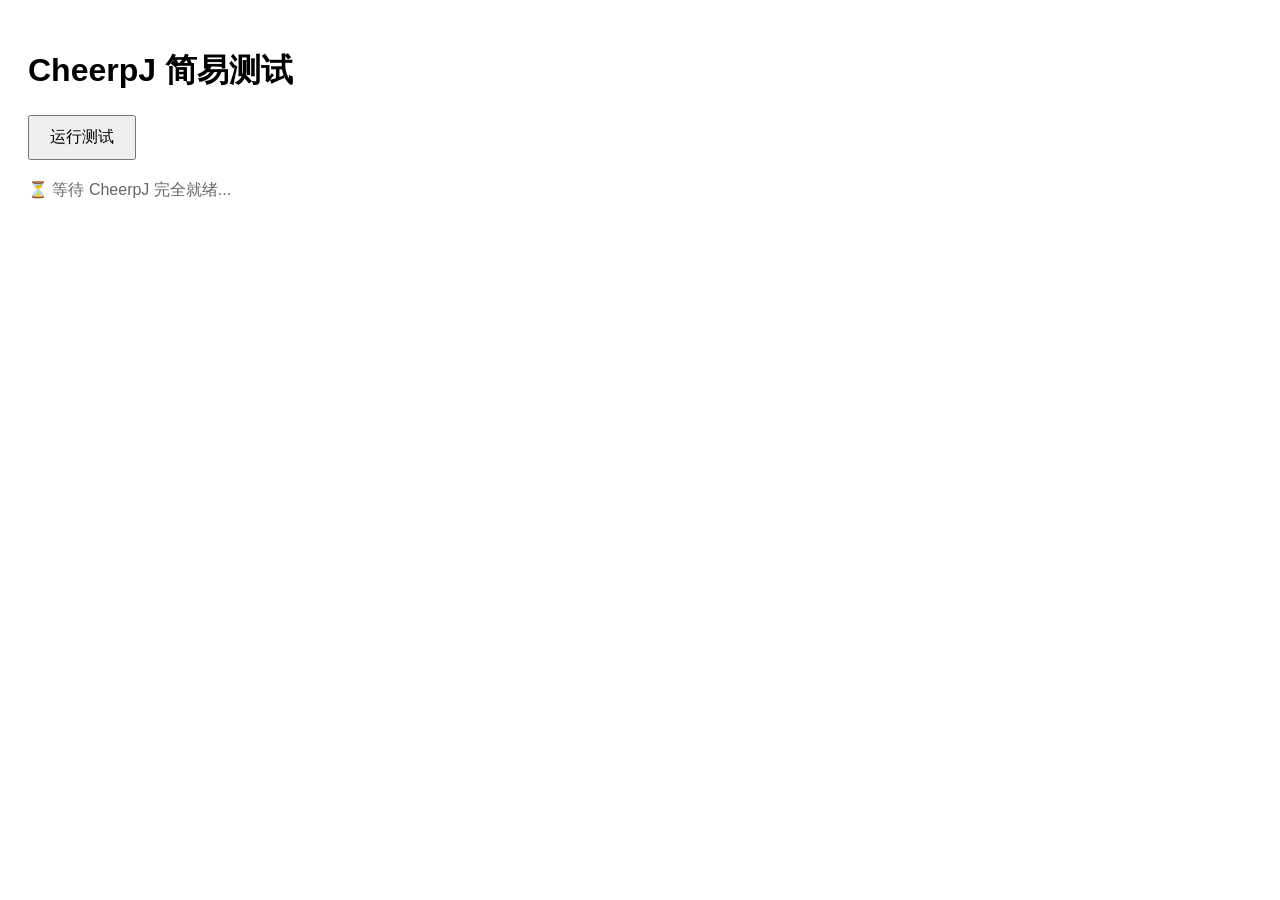
==== test-main.html @ 5accf282 "Update test-main.html" ====
<!DOCTYPE html>
<html>
<head>
    <title>CheerpJ 简易测试</title>
    <script src="https://cjrtnc.leaningtech.com/4.0/loader.js"></script>
    <style>
        body { font-family: sans-serif; padding: 20px; }
        #status { margin: 20px 0; color: #666; }
        button { padding: 10px 20px; font-size: 16px; }
    </style>
</head>
<body>
    <h1>CheerpJ 简易测试</h1>
    <button id="runTest">运行测试</button>
    <div id="status"></div>

    <script>
        async function runTest() {
            const status = document.getElementById('status');
            status.textContent = '⏳ 等待 CheerpJ 完全就绪...';
            
            // ✅ 关键修复：等待 CheerpJ 内部完全初始化
            await cheerpjInit({
                javaVersion: '8',
                awt: true
            });
            
            status.textContent = '✅ CheerpJ 就绪，等待文件加载...';
            
            // 再等一小会儿，确保网络层也准备好
            await new Promise(resolve => setTimeout(resolve, 500));
            
            status.textContent = '🚀 尝试加载 Test.jar...';
            
            try {
                const exitCode = await cheerpjRunJar('/app/mymcweb/Test.jar', []);
                status.textContent = `✅ 测试完成，退出码: ${exitCode}`;
            } catch (e) {
                status.textContent = '❌ 错误: ' + e.message;
                console.error(e);
            }
        }

        // 页面加载完自动运行测试（可选）
        window.addEventListener('load', runTest);
        
        // 也保留按钮点击
        document.getElementById('runTest').addEventListener('click', runTest);
    </script>
</body>
</html>
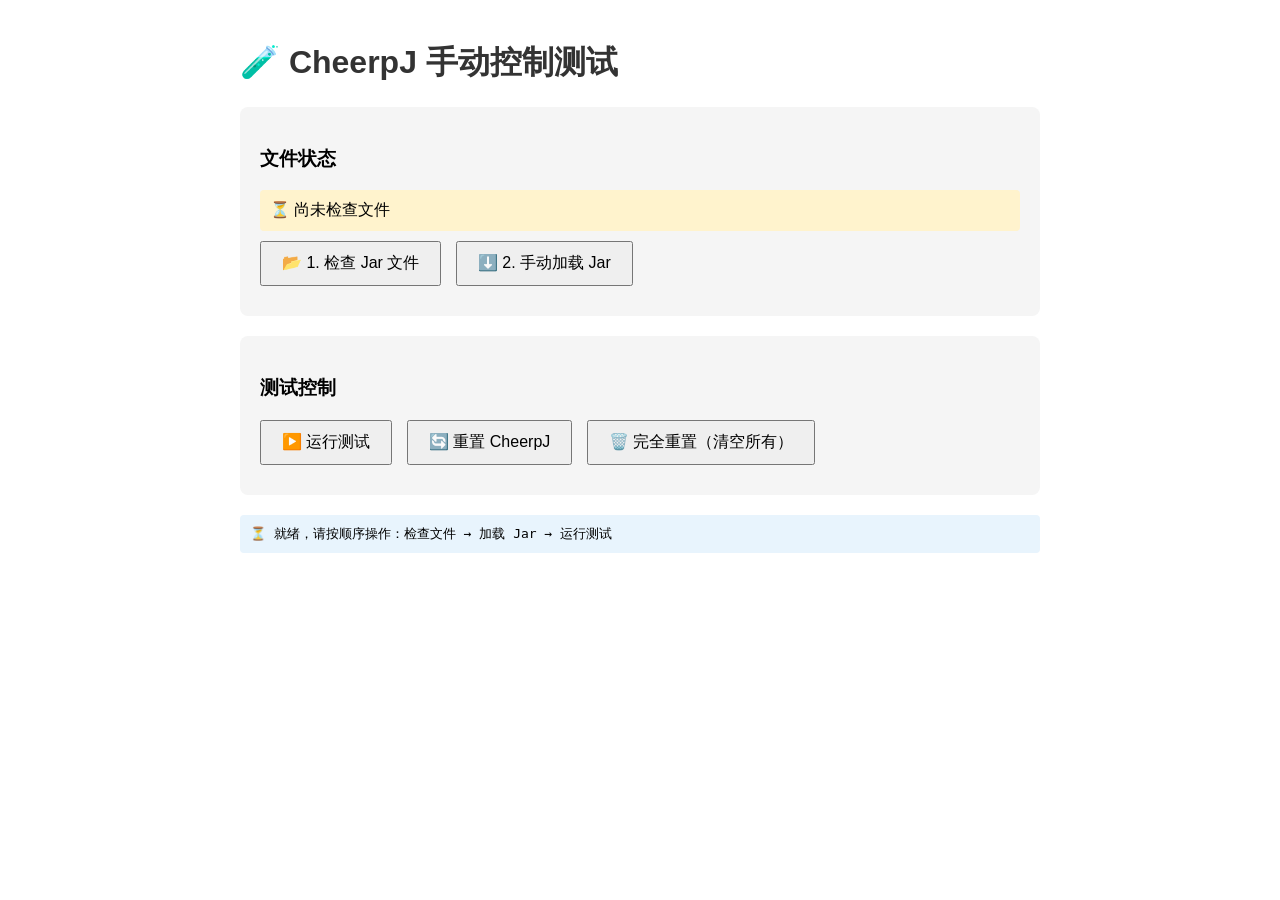
==== commit c540c9cb: "Update test-main.html" ====
--- a/test-main.html
+++ b/test-main.html
@@ -1,51 +1,261 @@
 <!DOCTYPE html>
 <html>
 <head>
-    <title>CheerpJ 简易测试</title>
+    <title>CheerpJ 手动控制测试</title>
     <script src="https://cjrtnc.leaningtech.com/4.0/loader.js"></script>
     <style>
-        body { font-family: sans-serif; padding: 20px; }
-        #status { margin: 20px 0; color: #666; }
-        button { padding: 10px 20px; font-size: 16px; }
+        body { font-family: sans-serif; padding: 20px; max-width: 800px; margin: 0 auto; }
+        h1 { color: #333; }
+        .panel { background: #f5f5f5; padding: 20px; border-radius: 8px; margin: 20px 0; }
+        button { padding: 10px 20px; font-size: 16px; margin: 0 10px 10px 0; cursor: pointer; }
+        button:disabled { opacity: 0.5; cursor: not-allowed; }
+        #status { margin: 20px 0; padding: 10px; background: #e8f4fd; border-radius: 4px; font-family: monospace; }
+        .file-status { margin: 10px 0; padding: 10px; background: #fff3cd; border-radius: 4px; }
+        .success { color: green; }
+        .error { color: red; }
     </style>
 </head>
 <body>
-    <h1>CheerpJ 简易测试</h1>
-    <button id="runTest">运行测试</button>
-    <div id="status"></div>
+    <h1>🧪 CheerpJ 手动控制测试</h1>
+    
+    <div class="panel">
+        <h3>文件状态</h3>
+        <div class="file-status" id="fileStatus">
+            ⏳ 尚未检查文件
+        </div>
+        <button id="checkFileBtn">📂 1. 检查 Jar 文件</button>
+        <button id="loadJarBtn">⬇️ 2. 手动加载 Jar</button>
+    </div>
+
+    <div class="panel">
+        <h3>测试控制</h3>
+        <button id="runTestBtn">▶️ 运行测试</button>
+        <button id="resetCheerpJBtn">🔄 重置 CheerpJ</button>
+        <button id="fullResetBtn">🗑️ 完全重置（清空所有）</button>
+    </div>
+
+    <div id="status">
+        ⏳ 等待操作...
+    </div>
+
+    <div id="game-container" style="width: 100%; height: 200px; border: 1px solid #ccc; margin-top: 20px; display: none;"></div>
 
     <script>
+        // DOM 元素
+        const statusDiv = document.getElementById('status');
+        const fileStatusDiv = document.getElementById('fileStatus');
+        const gameContainer = document.getElementById('game-container');
+        
+        // 按钮
+        const checkFileBtn = document.getElementById('checkFileBtn');
+        const loadJarBtn = document.getElementById('loadJarBtn');
+        const runTestBtn = document.getElementById('runTestBtn');
+        const resetCheerpJBtn = document.getElementById('resetCheerpJBtn');
+        const fullResetBtn = document.getElementById('fullResetBtn');
+
+        // 全局状态
+        let jarLoaded = false;
+        let cheerpjReady = false;
+        const JAR_URL = '/app/mymcweb/Test.jar';
+        const JAR_CHECK_URL = '/mymcweb/Test.jar';
+
+        // 更新状态显示
+        function updateStatus(text, isError = false) {
+            statusDiv.innerHTML = text;
+            statusDiv.className = isError ? 'error' : '';
+        }
+
+        function updateFileStatus(text, isSuccess = false) {
+            fileStatusDiv.innerHTML = text;
+            fileStatusDiv.className = 'file-status' + (isSuccess ? ' success' : '');
+        }
+
+        // 1. 检查文件是否存在
+        async function checkFile() {
+            updateStatus('🔍 检查文件是否存在...');
+            try {
+                const res = await fetch(JAR_CHECK_URL, { method: 'HEAD' });
+                if (res.ok) {
+                    updateFileStatus(`✅ 文件存在 (状态码: ${res.status})`, true);
+                    return true;
+                } else {
+                    updateFileStatus(`❌ 文件不存在 (状态码: ${res.status})`);
+                    return false;
+                }
+            } catch (err) {
+                updateFileStatus(`❌ 检查失败: ${err.message}`);
+                return false;
+            }
+        }
+
+        // 2. 手动加载 Jar（其实就是确认文件 + 预热）
+        async function loadJar() {
+            updateStatus('📦 准备加载 Jar 文件...');
+            
+            // 先检查文件
+            const exists = await checkFile();
+            if (!exists) {
+                updateStatus('❌ 文件不存在，无法加载', true);
+                return false;
+            }
+
+            // 如果 CheerpJ 没初始化，先初始化一个最小环境
+            if (!window.cheerpjInit) {
+                updateStatus('⚠️ CheerpJ 未初始化，正在初始化...');
+                try {
+                    await cheerpjInit({
+                        javaVersion: '8',
+                        awt: true
+                    });
+                    cheerpjReady = true;
+                    updateStatus('✅ CheerpJ 初始化完成');
+                } catch (err) {
+                    updateStatus(`❌ CheerpJ 初始化失败: ${err.message}`, true);
+                    return false;
+                }
+            }
+
+            // 尝试预加载 Jar（不运行）
+            try {
+                updateStatus('⏳ 预加载 Jar 文件中...');
+                // 用一个简单的 HEAD 请求触发浏览器缓存
+                await fetch(JAR_CHECK_URL);
+                
+                // 让 CheerpJ 内部也感知到文件
+                const testPromise = cheerpjRunJar(JAR_URL, []);
+                // 不等待完成，只是触发加载
+                
+                jarLoaded = true;
+                updateStatus('✅ Jar 文件已加载到缓存');
+                return true;
+            } catch (err) {
+                updateStatus(`❌ 预加载失败: ${err.message}`, true);
+                return false;
+            }
+        }
+
+        // 3. 运行测试
         async function runTest() {
-            const status = document.getElementById('status');
-            status.textContent = '⏳ 等待 CheerpJ 完全就绪...';
-            
-            // ✅ 关键修复：等待 CheerpJ 内部完全初始化
-            await cheerpjInit({
-                javaVersion: '8',
-                awt: true
-            });
-            
-            status.textContent = '✅ CheerpJ 就绪，等待文件加载...';
-            
-            // 再等一小会儿，确保网络层也准备好
-            await new Promise(resolve => setTimeout(resolve, 500));
-            
-            status.textContent = '🚀 尝试加载 Test.jar...';
-            
-            try {
-                const exitCode = await cheerpjRunJar('/app/mymcweb/Test.jar', []);
-                status.textContent = `✅ 测试完成，退出码: ${exitCode}`;
+            updateStatus('🚀 准备运行测试...');
+            
+            // 确保 CheerpJ 已初始化
+            if (!window.cheerpjInit) {
+                updateStatus('⚠️ CheerpJ 未初始化，正在初始化...');
+                try {
+                    await cheerpjInit({
+                        javaVersion: '8',
+                        awt: true
+                    });
+                    cheerpjReady = true;
+                } catch (err) {
+                    updateStatus(`❌ CheerpJ 初始化失败: ${err.message}`, true);
+                    return;
+                }
+            }
+
+            // 再次确认文件
+            const exists = await checkFile();
+            if (!exists) {
+                updateStatus('❌ 文件不存在，无法运行测试', true);
+                return;
+            }
+
+            // 显示容器
+            gameContainer.style.display = 'block';
+            
+            updateStatus('🎮 正在运行测试程序...');
+            
+            try {
+                const exitCode = await cheerpjRunJar(JAR_URL, []);
+                updateStatus(`✅ 测试完成，退出码: ${exitCode}`);
+            } catch (err) {
+                updateStatus(`❌ 运行失败: ${err.message}`, true);
+                console.error(err);
+            }
+        }
+
+        // 4. 重置 CheerpJ（不清除文件缓存）
+        async function resetCheerpJ() {
+            updateStatus('🔄 正在重置 CheerpJ 状态...');
+            
+            // 清理 Canvas
+            document.querySelectorAll('canvas').forEach(c => c.remove());
+            gameContainer.innerHTML = '';
+            gameContainer.style.display = 'none';
+            
+            // 重置全局状态（但保留 jarLoaded 为 true，因为文件还在）
+            cheerpjReady = false;
+            
+            // 尝试卸载 CheerpJ（不删除脚本，只是重置内部状态）
+            try {
+                if (window.cheerpj) {
+                    await cheerpjRunMain('java.lang.System', ['gc']);
+                }
             } catch (e) {
-                status.textContent = '❌ 错误: ' + e.message;
-                console.error(e);
-            }
-        }
-
-        // 页面加载完自动运行测试（可选）
-        window.addEventListener('load', runTest);
-        
-        // 也保留按钮点击
-        document.getElementById('runTest').addEventListener('click', runTest);
+                // 忽略
+            }
+            
+            // 重新初始化
+            try {
+                await cheerpjInit({
+                    javaVersion: '8',
+                    awt: true
+                });
+                cheerpjReady = true;
+                updateStatus('✅ CheerpJ 重置并重新初始化成功');
+            } catch (err) {
+                updateStatus(`❌ 重置失败: ${err.message}`, true);
+            }
+        }
+
+        // 5. 完全重置（删除脚本、清空一切）
+        async function fullReset() {
+            updateStatus('🗑️ 完全重置中...');
+            
+            // 清理所有 CheerpJ 相关元素
+            document.querySelectorAll('canvas').forEach(c => c.remove());
+            document.querySelectorAll('script[src*="cheerpj"]').forEach(s => s.remove());
+            gameContainer.innerHTML = '';
+            gameContainer.style.display = 'none';
+            
+            // 重置全局状态
+            jarLoaded = false;
+            cheerpjReady = false;
+            
+            // 重新加载 CheerpJ 脚本
+            const script = document.createElement('script');
+            script.src = 'https://cjrtnc.leaningtech.com/4.0/loader.js';
+            document.head.appendChild(script);
+            
+            // 等待加载
+            await new Promise(r => setTimeout(r, 1000));
+            
+            updateStatus('✅ 完全重置完成，可以重新开始');
+        }
+
+        // 绑定按钮
+        checkFileBtn.addEventListener('click', async () => {
+            await checkFile();
+        });
+
+        loadJarBtn.addEventListener('click', async () => {
+            await loadJar();
+        });
+
+        runTestBtn.addEventListener('click', async () => {
+            await runTest();
+        });
+
+        resetCheerpJBtn.addEventListener('click', async () => {
+            await resetCheerpJ();
+        });
+
+        fullResetBtn.addEventListener('click', async () => {
+            await fullReset();
+        });
+
+        // 初始化状态
+        updateStatus('⏳ 就绪，请按顺序操作：检查文件 → 加载 Jar → 运行测试');
     </script>
 </body>
 </html>
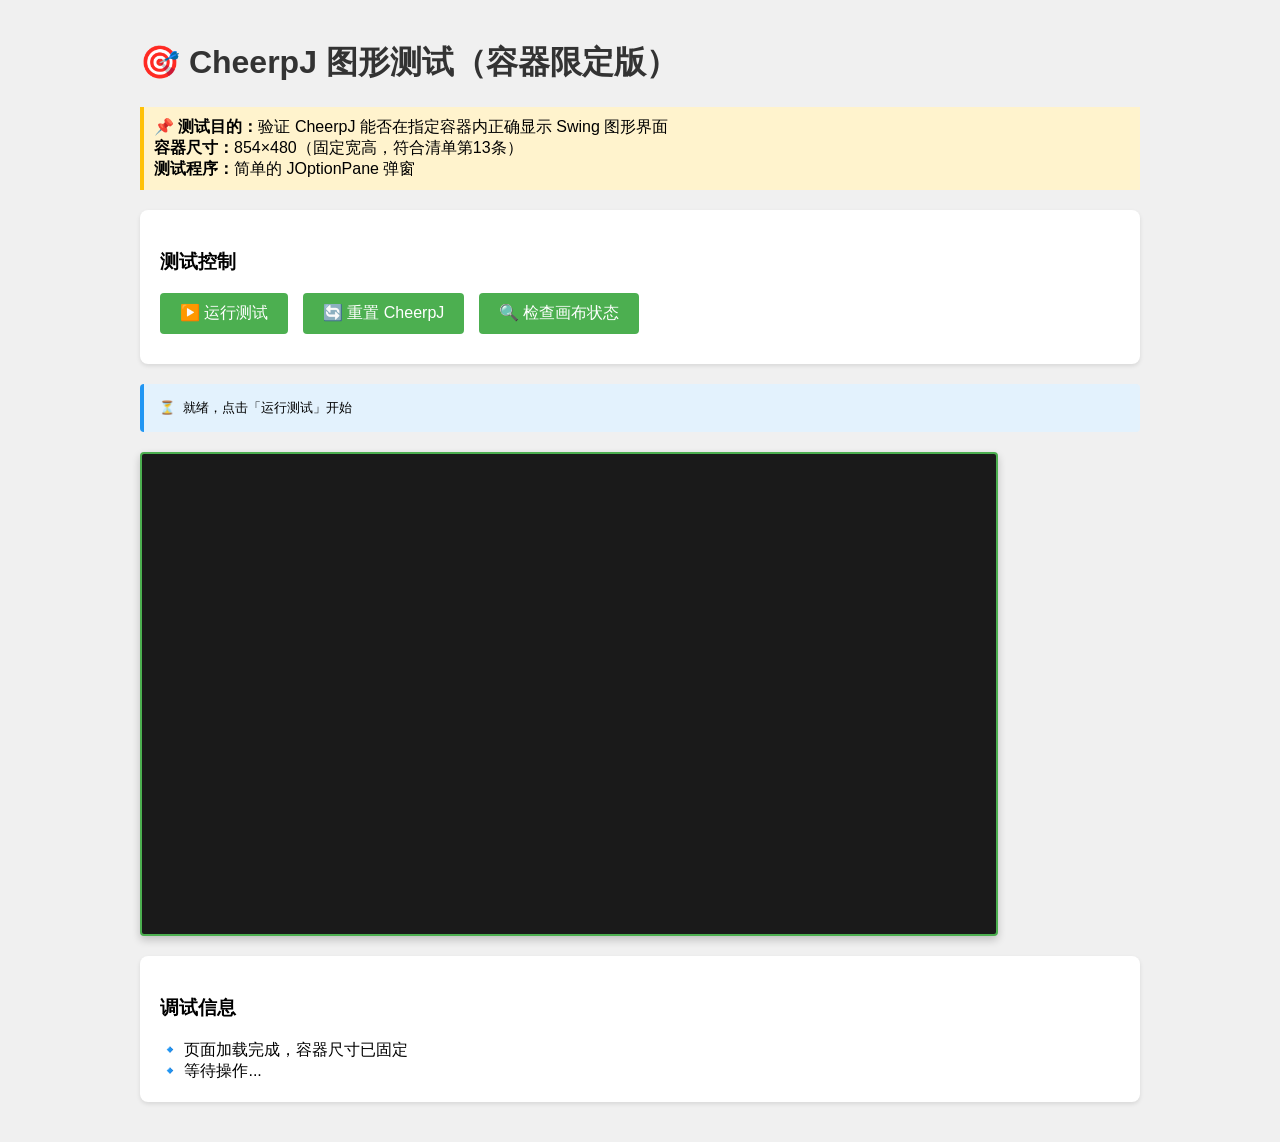
==== commit 4458902d: "Update test-main.html" ====
--- a/test-main.html
+++ b/test-main.html
@@ -1,261 +1,250 @@
 <!DOCTYPE html>
 <html>
 <head>
-    <title>CheerpJ 手动控制测试</title>
+    <title>CheerpJ 图形测试（容器限定版）</title>
     <script src="https://cjrtnc.leaningtech.com/4.0/loader.js"></script>
     <style>
-        body { font-family: sans-serif; padding: 20px; max-width: 800px; margin: 0 auto; }
+        body {
+            font-family: sans-serif;
+            padding: 20px;
+            max-width: 1000px;
+            margin: 0 auto;
+            background: #f0f0f0;
+        }
         h1 { color: #333; }
-        .panel { background: #f5f5f5; padding: 20px; border-radius: 8px; margin: 20px 0; }
-        button { padding: 10px 20px; font-size: 16px; margin: 0 10px 10px 0; cursor: pointer; }
-        button:disabled { opacity: 0.5; cursor: not-allowed; }
-        #status { margin: 20px 0; padding: 10px; background: #e8f4fd; border-radius: 4px; font-family: monospace; }
-        .file-status { margin: 10px 0; padding: 10px; background: #fff3cd; border-radius: 4px; }
-        .success { color: green; }
-        .error { color: red; }
+        .panel {
+            background: white;
+            padding: 20px;
+            border-radius: 8px;
+            margin: 20px 0;
+            box-shadow: 0 2px 4px rgba(0,0,0,0.1);
+        }
+        button {
+            padding: 10px 20px;
+            font-size: 16px;
+            margin: 0 10px 10px 0;
+            cursor: pointer;
+            background: #4CAF50;
+            color: white;
+            border: none;
+            border-radius: 4px;
+        }
+        button:hover { background: #45a049; }
+        button:disabled {
+            opacity: 0.5;
+            cursor: not-allowed;
+        }
+        #status {
+            margin: 20px 0;
+            padding: 15px;
+            background: #e3f2fd;
+            border-radius: 4px;
+            font-family: monospace;
+            border-left: 4px solid #2196F3;
+        }
+        #game-container {
+            width: 854px;
+            height: 480px;
+            border: 2px solid #4CAF50;
+            border-radius: 4px;
+            background: #1a1a1a;
+            margin: 20px 0;
+            position: relative;
+            overflow: hidden;
+            box-shadow: 0 4px 8px rgba(0,0,0,0.2);
+        }
+        .note {
+            background: #fff3cd;
+            border-left: 4px solid #ffc107;
+            padding: 10px;
+            margin: 10px 0;
+        }
     </style>
 </head>
 <body>
-    <h1>🧪 CheerpJ 手动控制测试</h1>
+    <h1>🎯 CheerpJ 图形测试（容器限定版）</h1>
     
-    <div class="panel">
-        <h3>文件状态</h3>
-        <div class="file-status" id="fileStatus">
-            ⏳ 尚未检查文件
-        </div>
-        <button id="checkFileBtn">📂 1. 检查 Jar 文件</button>
-        <button id="loadJarBtn">⬇️ 2. 手动加载 Jar</button>
+    <div class="note">
+        <strong>📌 测试目的：</strong>验证 CheerpJ 能否在指定容器内正确显示 Swing 图形界面<br>
+        <strong>容器尺寸：</strong>854×480（固定宽高，符合清单第13条）<br>
+        <strong>测试程序：</strong>简单的 JOptionPane 弹窗
     </div>
 
     <div class="panel">
         <h3>测试控制</h3>
-        <button id="runTestBtn">▶️ 运行测试</button>
-        <button id="resetCheerpJBtn">🔄 重置 CheerpJ</button>
-        <button id="fullResetBtn">🗑️ 完全重置（清空所有）</button>
+        <button id="runTestBtn" class="primary">▶️ 运行测试</button>
+        <button id="resetBtn">🔄 重置 CheerpJ</button>
+        <button id="checkCanvasBtn">🔍 检查画布状态</button>
     </div>
 
     <div id="status">
-        ⏳ 等待操作...
-    </div>
-
-    <div id="game-container" style="width: 100%; height: 200px; border: 1px solid #ccc; margin-top: 20px; display: none;"></div>
+        ⏳ 就绪，点击「运行测试」开始
+    </div>
+
+    <!-- ⭐ 明确尺寸的容器（符合清单第1、13条） -->
+    <div id="game-container"></div>
+
+    <div class="panel">
+        <h3>调试信息</h3>
+        <div id="debugInfo"></div>
+    </div>
 
     <script>
         // DOM 元素
         const statusDiv = document.getElementById('status');
-        const fileStatusDiv = document.getElementById('fileStatus');
         const gameContainer = document.getElementById('game-container');
+        const debugInfo = document.getElementById('debugInfo');
         
         // 按钮
-        const checkFileBtn = document.getElementById('checkFileBtn');
-        const loadJarBtn = document.getElementById('loadJarBtn');
         const runTestBtn = document.getElementById('runTestBtn');
-        const resetCheerpJBtn = document.getElementById('resetCheerpJBtn');
-        const fullResetBtn = document.getElementById('fullResetBtn');
-
-        // 全局状态
-        let jarLoaded = false;
-        let cheerpjReady = false;
+        const resetBtn = document.getElementById('resetBtn');
+        const checkCanvasBtn = document.getElementById('checkCanvasBtn');
+
+        // 常量
         const JAR_URL = '/app/mymcweb/Test.jar';
         const JAR_CHECK_URL = '/mymcweb/Test.jar';
 
-        // 更新状态显示
+        // 更新状态
         function updateStatus(text, isError = false) {
             statusDiv.innerHTML = text;
-            statusDiv.className = isError ? 'error' : '';
-        }
-
-        function updateFileStatus(text, isSuccess = false) {
-            fileStatusDiv.innerHTML = text;
-            fileStatusDiv.className = 'file-status' + (isSuccess ? ' success' : '');
-        }
-
-        // 1. 检查文件是否存在
-        async function checkFile() {
-            updateStatus('🔍 检查文件是否存在...');
+            statusDiv.style.borderLeftColor = isError ? '#f44336' : '#2196F3';
+        }
+
+        function addDebug(message) {
+            debugInfo.innerHTML += `<div>🔹 ${message}</div>`;
+        }
+
+        // 检查画布状态（符合清单第7条）
+        function checkCanvas() {
+            addDebug('=== 画布状态检查 ===');
+            
+            // 检查容器内是否有 canvas
+            const canvases = gameContainer.querySelectorAll('canvas');
+            addDebug(`容器内 canvas 数量: ${canvases.length}`);
+            
+            if (canvases.length > 0) {
+                const canvas = canvases[0];
+                addDebug(`画布尺寸: ${canvas.width}×${canvas.height}`);
+                addDebug(`画布样式: ${canvas.style.cssText || '无'}`);
+                addDebug(`画布可见性: ${canvas.style.display || '默认'}`);
+                
+                // 检查画布是否真的在容器内
+                const rect = canvas.getBoundingClientRect();
+                addDebug(`实际渲染位置: (${rect.left}, ${rect.top}) 尺寸 ${rect.width}×${rect.height}`);
+            } else {
+                addDebug('❌ 容器内没有 canvas 元素');
+            }
+            
+            // 检查容器样式
+            const style = window.getComputedStyle(gameContainer);
+            addDebug(`容器尺寸: ${style.width} × ${style.height}`);
+            addDebug(`容器定位: ${style.position}`);
+        }
+
+        // 重置 CheerpJ（符合清单第4条）
+        async function resetCheerpJ() {
+            updateStatus('🔄 重置 CheerpJ 环境...');
+            
+            // 清理所有画布
+            gameContainer.innerHTML = '';
+            
+            // 清理 CheerpJ 相关脚本（但不完全移除）
+            if (window.cheerpj) {
+                try {
+                    // 尝试让 CheerpJ 自己清理
+                    await cheerpjRunMain('java.lang.System', ['gc']);
+                } catch (e) {
+                    // 忽略错误
+                }
+            }
+            
+            // 重新绑定容器（符合清单第4条）
+            if (window.cheerpjSetCanvas) {
+                cheerpjSetCanvas('#game-container');
+            }
+            
+            updateStatus('✅ 重置完成');
+        }
+
+        // 运行测试（完全符合你的清单）
+        async function runTest() {
+            updateStatus('🚀 开始测试流程...');
+            addDebug('=== 测试开始 ===');
+            
             try {
-                const res = await fetch(JAR_CHECK_URL, { method: 'HEAD' });
-                if (res.ok) {
-                    updateFileStatus(`✅ 文件存在 (状态码: ${res.status})`, true);
-                    return true;
-                } else {
-                    updateFileStatus(`❌ 文件不存在 (状态码: ${res.status})`);
-                    return false;
+                // 1. 强制下载 Jar 文件（符合清单第5条：手动注入）
+                updateStatus('⏳ 下载 Jar 文件中...');
+                addDebug('开始下载 Test.jar');
+                
+                const response = await fetch(JAR_CHECK_URL);
+                if (!response.ok) {
+                    throw new Error(`HTTP ${response.status} - 文件不存在或无法访问（符合清单第10条）`);
                 }
-            } catch (err) {
-                updateFileStatus(`❌ 检查失败: ${err.message}`);
-                return false;
-            }
-        }
-
-        // 2. 手动加载 Jar（其实就是确认文件 + 预热）
-        async function loadJar() {
-            updateStatus('📦 准备加载 Jar 文件...');
-            
-            // 先检查文件
-            const exists = await checkFile();
-            if (!exists) {
-                updateStatus('❌ 文件不存在，无法加载', true);
-                return false;
-            }
-
-            // 如果 CheerpJ 没初始化，先初始化一个最小环境
-            if (!window.cheerpjInit) {
-                updateStatus('⚠️ CheerpJ 未初始化，正在初始化...');
-                try {
-                    await cheerpjInit({
-                        javaVersion: '8',
-                        awt: true
-                    });
-                    cheerpjReady = true;
-                    updateStatus('✅ CheerpJ 初始化完成');
-                } catch (err) {
-                    updateStatus(`❌ CheerpJ 初始化失败: ${err.message}`, true);
-                    return false;
-                }
-            }
-
-            // 尝试预加载 Jar（不运行）
-            try {
-                updateStatus('⏳ 预加载 Jar 文件中...');
-                // 用一个简单的 HEAD 请求触发浏览器缓存
-                await fetch(JAR_CHECK_URL);
-                
-                // 让 CheerpJ 内部也感知到文件
-                const testPromise = cheerpjRunJar(JAR_URL, []);
-                // 不等待完成，只是触发加载
-                
-                jarLoaded = true;
-                updateStatus('✅ Jar 文件已加载到缓存');
-                return true;
-            } catch (err) {
-                updateStatus(`❌ 预加载失败: ${err.message}`, true);
-                return false;
-            }
-        }
-
-        // 3. 运行测试
-        async function runTest() {
-            updateStatus('🚀 准备运行测试...');
-            
-            // 确保 CheerpJ 已初始化
-            if (!window.cheerpjInit) {
-                updateStatus('⚠️ CheerpJ 未初始化，正在初始化...');
-                try {
-                    await cheerpjInit({
-                        javaVersion: '8',
-                        awt: true
-                    });
-                    cheerpjReady = true;
-                } catch (err) {
-                    updateStatus(`❌ CheerpJ 初始化失败: ${err.message}`, true);
-                    return;
-                }
-            }
-
-            // 再次确认文件
-            const exists = await checkFile();
-            if (!exists) {
-                updateStatus('❌ 文件不存在，无法运行测试', true);
-                return;
-            }
-
-            // 显示容器
-            gameContainer.style.display = 'block';
-            
-            updateStatus('🎮 正在运行测试程序...');
-            
-            try {
-                const exitCode = await cheerpjRunJar(JAR_URL, []);
-                updateStatus(`✅ 测试完成，退出码: ${exitCode}`);
-            } catch (err) {
-                updateStatus(`❌ 运行失败: ${err.message}`, true);
-                console.error(err);
-            }
-        }
-
-        // 4. 重置 CheerpJ（不清除文件缓存）
-        async function resetCheerpJ() {
-            updateStatus('🔄 正在重置 CheerpJ 状态...');
-            
-            // 清理 Canvas
-            document.querySelectorAll('canvas').forEach(c => c.remove());
-            gameContainer.innerHTML = '';
-            gameContainer.style.display = 'none';
-            
-            // 重置全局状态（但保留 jarLoaded 为 true，因为文件还在）
-            cheerpjReady = false;
-            
-            // 尝试卸载 CheerpJ（不删除脚本，只是重置内部状态）
-            try {
-                if (window.cheerpj) {
-                    await cheerpjRunMain('java.lang.System', ['gc']);
-                }
-            } catch (e) {
-                // 忽略
-            }
-            
-            // 重新初始化
-            try {
+                
+                const buffer = await response.arrayBuffer();
+                addDebug(`✅ 下载成功: ${buffer.byteLength} 字节`);
+                
+                // 2. 初始化 CheerpJ（符合清单第8、11条）
+                updateStatus('⏳ 初始化 CheerpJ...');
+                addDebug('调用 cheerpjInit');
+                
+                // ⭐ 关键：使用 canvas 指定容器，启用 awt（符合清单第1、8条）
                 await cheerpjInit({
                     javaVersion: '8',
-                    awt: true
+                    awt: true,
+                    canvas: '#game-container'  // 明确指定渲染容器
                 });
-                cheerpjReady = true;
-                updateStatus('✅ CheerpJ 重置并重新初始化成功');
+                
+                addDebug('✅ CheerpJ 初始化成功');
+                
+                // 3. 检查画布是否生成（符合清单第7条）
+                setTimeout(checkCanvas, 1000);
+                
+                // 4. 将 jar 数据写入虚拟文件系统（符合清单第5条：真正离线运行）
+                updateStatus('⏳ 写入虚拟文件系统...');
+                addDebug('创建虚拟目录 /app/mymcweb');
+                
+                // 创建目录
+                if (window.cheerpjCreateDirectory) {
+                    await cheerpjCreateDirectory('/app/mymcweb');
+                }
+                
+                // 写入文件（使用 cheerpjAddStringFile 处理二进制）
+                addDebug('写入 Test.jar 到虚拟文件系统');
+                await cheerpjAddStringFile('/app/mymcweb/Test.jar', new Uint8Array(buffer));
+                
+                // 5. 验证文件是否写入成功
+                addDebug('验证文件写入');
+                const testFile = await fetch('/app/mymcweb/Test.jar').catch(() => null);
+                addDebug(testFile ? '✅ 文件验证成功' : '⚠️ 文件验证失败');
+                
+                // 6. 运行 Jar（符合清单第9条：测试 Swing 组件）
+                updateStatus('🎮 运行测试程序...');
+                addDebug('调用 cheerpjRunJar');
+                
+                const exitCode = await cheerpjRunJar('/app/mymcweb/Test.jar', []);
+                
+                updateStatus(`✅ 测试完成，退出码: ${exitCode}`);
+                addDebug(`测试程序退出，代码: ${exitCode}`);
+                
+                // 7. 再次检查画布状态
+                setTimeout(checkCanvas, 2000);
+                
             } catch (err) {
-                updateStatus(`❌ 重置失败: ${err.message}`, true);
-            }
-        }
-
-        // 5. 完全重置（删除脚本、清空一切）
-        async function fullReset() {
-            updateStatus('🗑️ 完全重置中...');
-            
-            // 清理所有 CheerpJ 相关元素
-            document.querySelectorAll('canvas').forEach(c => c.remove());
-            document.querySelectorAll('script[src*="cheerpj"]').forEach(s => s.remove());
-            gameContainer.innerHTML = '';
-            gameContainer.style.display = 'none';
-            
-            // 重置全局状态
-            jarLoaded = false;
-            cheerpjReady = false;
-            
-            // 重新加载 CheerpJ 脚本
-            const script = document.createElement('script');
-            script.src = 'https://cjrtnc.leaningtech.com/4.0/loader.js';
-            document.head.appendChild(script);
-            
-            // 等待加载
-            await new Promise(r => setTimeout(r, 1000));
-            
-            updateStatus('✅ 完全重置完成，可以重新开始');
+                updateStatus(`❌ 错误: ${err.message}`, true);
+                addDebug(`❌ 错误: ${err.message}`);
+                console.error(err);
+            }
         }
 
         // 绑定按钮
-        checkFileBtn.addEventListener('click', async () => {
-            await checkFile();
-        });
-
-        loadJarBtn.addEventListener('click', async () => {
-            await loadJar();
-        });
-
-        runTestBtn.addEventListener('click', async () => {
-            await runTest();
-        });
-
-        resetCheerpJBtn.addEventListener('click', async () => {
-            await resetCheerpJ();
-        });
-
-        fullResetBtn.addEventListener('click', async () => {
-            await fullReset();
-        });
-
-        // 初始化状态
-        updateStatus('⏳ 就绪，请按顺序操作：检查文件 → 加载 Jar → 运行测试');
+        runTestBtn.addEventListener('click', runTest);
+        resetBtn.addEventListener('click', resetCheerpJ);
+        checkCanvasBtn.addEventListener('click', checkCanvas);
+
+        // 初始化提示
+        addDebug('页面加载完成，容器尺寸已固定');
+        addDebug('等待操作...');
     </script>
 </body>
 </html>
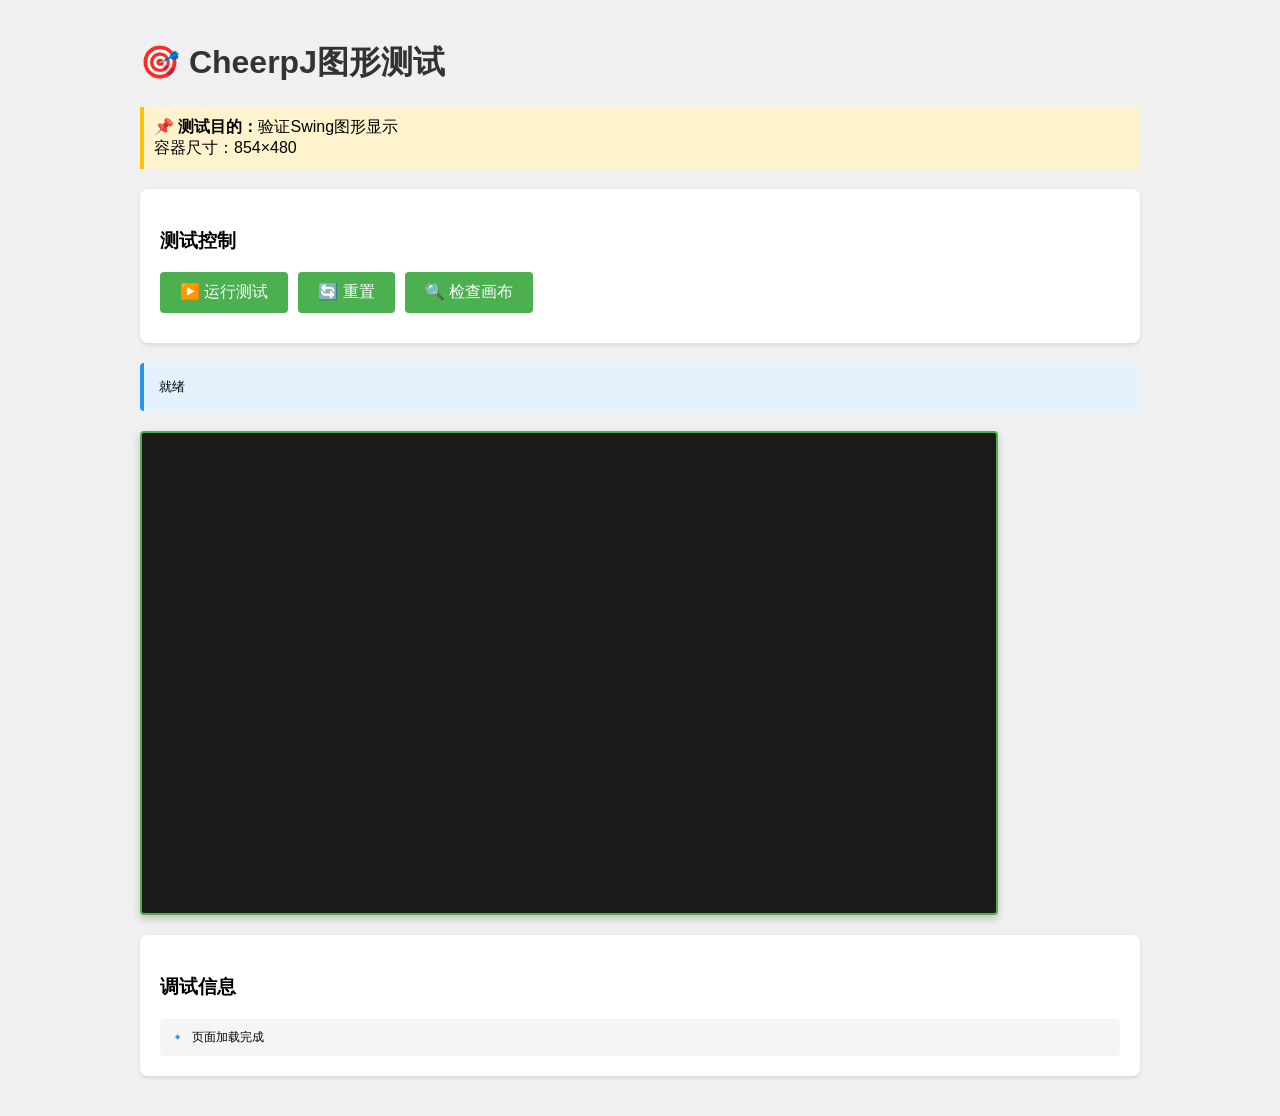
==== commit f9cbda76: "Update test-main.html" ====
--- a/test-main.html
+++ b/test-main.html
@@ -1,250 +1,9 @@
-<!DOCTYPE html>
-<html>
-<head>
-    <title>CheerpJ 图形测试（容器限定版）</title>
-    <script src="https://cjrtnc.leaningtech.com/4.0/loader.js"></script>
-    <style>
-        body {
-            font-family: sans-serif;
-            padding: 20px;
-            max-width: 1000px;
-            margin: 0 auto;
-            background: #f0f0f0;
-        }
-        h1 { color: #333; }
-        .panel {
-            background: white;
-            padding: 20px;
-            border-radius: 8px;
-            margin: 20px 0;
-            box-shadow: 0 2px 4px rgba(0,0,0,0.1);
-        }
-        button {
-            padding: 10px 20px;
-            font-size: 16px;
-            margin: 0 10px 10px 0;
-            cursor: pointer;
-            background: #4CAF50;
-            color: white;
-            border: none;
-            border-radius: 4px;
-        }
-        button:hover { background: #45a049; }
-        button:disabled {
-            opacity: 0.5;
-            cursor: not-allowed;
-        }
-        #status {
-            margin: 20px 0;
-            padding: 15px;
-            background: #e3f2fd;
-            border-radius: 4px;
-            font-family: monospace;
-            border-left: 4px solid #2196F3;
-        }
-        #game-container {
-            width: 854px;
-            height: 480px;
-            border: 2px solid #4CAF50;
-            border-radius: 4px;
-            background: #1a1a1a;
-            margin: 20px 0;
-            position: relative;
-            overflow: hidden;
-            box-shadow: 0 4px 8px rgba(0,0,0,0.2);
-        }
-        .note {
-            background: #fff3cd;
-            border-left: 4px solid #ffc107;
-            padding: 10px;
-            margin: 10px 0;
-        }
-    </style>
-</head>
-<body>
-    <h1>🎯 CheerpJ 图形测试（容器限定版）</h1>
-    
-    <div class="note">
-        <strong>📌 测试目的：</strong>验证 CheerpJ 能否在指定容器内正确显示 Swing 图形界面<br>
-        <strong>容器尺寸：</strong>854×480（固定宽高，符合清单第13条）<br>
-        <strong>测试程序：</strong>简单的 JOptionPane 弹窗
-    </div>
-
-    <div class="panel">
-        <h3>测试控制</h3>
-        <button id="runTestBtn" class="primary">▶️ 运行测试</button>
-        <button id="resetBtn">🔄 重置 CheerpJ</button>
-        <button id="checkCanvasBtn">🔍 检查画布状态</button>
-    </div>
-
-    <div id="status">
-        ⏳ 就绪，点击「运行测试」开始
-    </div>
-
-    <!-- ⭐ 明确尺寸的容器（符合清单第1、13条） -->
-    <div id="game-container"></div>
-
-    <div class="panel">
-        <h3>调试信息</h3>
-        <div id="debugInfo"></div>
-    </div>
-
-    <script>
-        // DOM 元素
-        const statusDiv = document.getElementById('status');
-        const gameContainer = document.getElementById('game-container');
-        const debugInfo = document.getElementById('debugInfo');
-        
-        // 按钮
-        const runTestBtn = document.getElementById('runTestBtn');
-        const resetBtn = document.getElementById('resetBtn');
-        const checkCanvasBtn = document.getElementById('checkCanvasBtn');
-
-        // 常量
-        const JAR_URL = '/app/mymcweb/Test.jar';
-        const JAR_CHECK_URL = '/mymcweb/Test.jar';
-
-        // 更新状态
-        function updateStatus(text, isError = false) {
-            statusDiv.innerHTML = text;
-            statusDiv.style.borderLeftColor = isError ? '#f44336' : '#2196F3';
-        }
-
-        function addDebug(message) {
-            debugInfo.innerHTML += `<div>🔹 ${message}</div>`;
-        }
-
-        // 检查画布状态（符合清单第7条）
-        function checkCanvas() {
-            addDebug('=== 画布状态检查 ===');
-            
-            // 检查容器内是否有 canvas
-            const canvases = gameContainer.querySelectorAll('canvas');
-            addDebug(`容器内 canvas 数量: ${canvases.length}`);
-            
-            if (canvases.length > 0) {
-                const canvas = canvases[0];
-                addDebug(`画布尺寸: ${canvas.width}×${canvas.height}`);
-                addDebug(`画布样式: ${canvas.style.cssText || '无'}`);
-                addDebug(`画布可见性: ${canvas.style.display || '默认'}`);
-                
-                // 检查画布是否真的在容器内
-                const rect = canvas.getBoundingClientRect();
-                addDebug(`实际渲染位置: (${rect.left}, ${rect.top}) 尺寸 ${rect.width}×${rect.height}`);
-            } else {
-                addDebug('❌ 容器内没有 canvas 元素');
-            }
-            
-            // 检查容器样式
-            const style = window.getComputedStyle(gameContainer);
-            addDebug(`容器尺寸: ${style.width} × ${style.height}`);
-            addDebug(`容器定位: ${style.position}`);
-        }
-
-        // 重置 CheerpJ（符合清单第4条）
-        async function resetCheerpJ() {
-            updateStatus('🔄 重置 CheerpJ 环境...');
-            
-            // 清理所有画布
-            gameContainer.innerHTML = '';
-            
-            // 清理 CheerpJ 相关脚本（但不完全移除）
-            if (window.cheerpj) {
-                try {
-                    // 尝试让 CheerpJ 自己清理
-                    await cheerpjRunMain('java.lang.System', ['gc']);
-                } catch (e) {
-                    // 忽略错误
-                }
-            }
-            
-            // 重新绑定容器（符合清单第4条）
-            if (window.cheerpjSetCanvas) {
-                cheerpjSetCanvas('#game-container');
-            }
-            
-            updateStatus('✅ 重置完成');
-        }
-
-        // 运行测试（完全符合你的清单）
-        async function runTest() {
-            updateStatus('🚀 开始测试流程...');
-            addDebug('=== 测试开始 ===');
-            
-            try {
-                // 1. 强制下载 Jar 文件（符合清单第5条：手动注入）
-                updateStatus('⏳ 下载 Jar 文件中...');
-                addDebug('开始下载 Test.jar');
-                
-                const response = await fetch(JAR_CHECK_URL);
-                if (!response.ok) {
-                    throw new Error(`HTTP ${response.status} - 文件不存在或无法访问（符合清单第10条）`);
-                }
-                
-                const buffer = await response.arrayBuffer();
-                addDebug(`✅ 下载成功: ${buffer.byteLength} 字节`);
-                
-                // 2. 初始化 CheerpJ（符合清单第8、11条）
-                updateStatus('⏳ 初始化 CheerpJ...');
-                addDebug('调用 cheerpjInit');
-                
-                // ⭐ 关键：使用 canvas 指定容器，启用 awt（符合清单第1、8条）
-                await cheerpjInit({
-                    javaVersion: '8',
-                    awt: true,
-                    canvas: '#game-container'  // 明确指定渲染容器
-                });
-                
-                addDebug('✅ CheerpJ 初始化成功');
-                
-                // 3. 检查画布是否生成（符合清单第7条）
-                setTimeout(checkCanvas, 1000);
-                
-                // 4. 将 jar 数据写入虚拟文件系统（符合清单第5条：真正离线运行）
-                updateStatus('⏳ 写入虚拟文件系统...');
-                addDebug('创建虚拟目录 /app/mymcweb');
-                
-                // 创建目录
-                if (window.cheerpjCreateDirectory) {
-                    await cheerpjCreateDirectory('/app/mymcweb');
-                }
-                
-                // 写入文件（使用 cheerpjAddStringFile 处理二进制）
-                addDebug('写入 Test.jar 到虚拟文件系统');
-                await cheerpjAddStringFile('/app/mymcweb/Test.jar', new Uint8Array(buffer));
-                
-                // 5. 验证文件是否写入成功
-                addDebug('验证文件写入');
-                const testFile = await fetch('/app/mymcweb/Test.jar').catch(() => null);
-                addDebug(testFile ? '✅ 文件验证成功' : '⚠️ 文件验证失败');
-                
-                // 6. 运行 Jar（符合清单第9条：测试 Swing 组件）
-                updateStatus('🎮 运行测试程序...');
-                addDebug('调用 cheerpjRunJar');
-                
-                const exitCode = await cheerpjRunJar('/app/mymcweb/Test.jar', []);
-                
-                updateStatus(`✅ 测试完成，退出码: ${exitCode}`);
-                addDebug(`测试程序退出，代码: ${exitCode}`);
-                
-                // 7. 再次检查画布状态
-                setTimeout(checkCanvas, 2000);
-                
-            } catch (err) {
-                updateStatus(`❌ 错误: ${err.message}`, true);
-                addDebug(`❌ 错误: ${err.message}`);
-                console.error(err);
-            }
-        }
-
-        // 绑定按钮
-        runTestBtn.addEventListener('click', runTest);
-        resetBtn.addEventListener('click', resetCheerpJ);
-        checkCanvasBtn.addEventListener('click', checkCanvas);
-
-        // 初始化提示
-        addDebug('页面加载完成，容器尺寸已固定');
-        addDebug('等待操作...');
-    </script>
-</body>
-</html>
+<!DOCTYPE html><html><head><title>CheerpJ图形测试</title><script src="https://cjrtnc.leaningtech.com/4.1/loader.js"></script><style>body{font-family:sans-serif;padding:20px;max-width:1000px;margin:0 auto;background:#f0f0f0}h1{color:#333}.panel{background:white;padding:20px;border-radius:8px;margin:20px 0;box-shadow:0 2px 4px rgba(0,0,0,0.1)}button{padding:10px 20px;font-size:16px;margin:0 10px 10px 0;cursor:pointer;background:#4CAF50;color:white;border:none;border-radius:4px}button:hover{background:#45a049}button:disabled{opacity:0.5;cursor:not-allowed}#status{margin:20px 0;padding:15px;background:#e3f2fd;border-radius:4px;font-family:monospace;border-left:4px solid #2196F3}#game-container{width:854px;height:480px;border:2px solid #4CAF50;border-radius:4px;background:#1a1a1a;margin:20px 0;position:relative;overflow:hidden;box-shadow:0 4px 8px rgba(0,0,0,0.2)}.note{background:#fff3cd;border-left:4px solid #ffc107;padding:10px;margin:10px 0}#debugInfo{background:#f5f5f5;padding:10px;border-radius:4px;font-family:monospace;font-size:12px;max-height:200px;overflow-y:auto}</style></head><body><h1>🎯 CheerpJ图形测试</h1><div class="note"><strong>📌 测试目的：</strong>验证Swing图形显示<br>容器尺寸：854×480</div><div class="panel"><h3>测试控制</h3><button id="runTestBtn">▶️ 运行测试</button><button id="resetBtn">🔄 重置</button><button id="checkCanvasBtn">🔍 检查画布</button></div><div id="status">⏳ 就绪，点击运行测试</div><div id="game-container"></div><div class="panel"><h3>调试信息</h3><div id="debugInfo"></div></div><script>
+const s=document.getElementById('status'),g=document.getElementById('game-container'),d=document.getElementById('debugInfo'),r=document.getElementById('runTestBtn'),e=document.getElementById('resetBtn'),c=document.getElementById('checkCanvasBtn');const J='https://fsywed.github.io/mymcweb/Test.jar';
+function u(t,e){s.innerHTML=t;s.style.borderLeftColor=e?'#f44336':'#2196F3'}
+function a(t){d.innerHTML+=`<div>🔹 ${t}</div>`}
+async function k(){a('=== 画布检查 ===');let n=g.querySelectorAll('canvas');a(`canvas数量: ${n.length}`);if(n.length){let t=n[0];a(`尺寸: ${t.width}×${t.height}`)}else a('❌ 无canvas');let w=window.getComputedStyle(g);a(`容器: ${w.width}×${w.height}`)}
+async function x(){u('🔄 重置...');g.innerHTML='';try{window.cheerpj&&await cheerpjRunMain('java.lang.System',['gc'])}catch{}window.cheerpjSetCanvas&&cheerpjSetCanvas('#game-container');u('✅ 重置完成')}
+async function y(){u('🚀 开始...');a('=== 测试开始 ===');try{u('⏳ 下载...');let t=await fetch(J);if(!t.ok)throw new Error(`HTTP ${t.status}`);let b=await t.arrayBuffer();a(`✅ 下载: ${b.byteLength}字节`);u('⏳ 初始化...');await cheerpjInit({javaVersion:'8',awt:true,canvas:'#game-container'});a('✅ 初始化成功');setTimeout(k,500);u('⏳ 写入...');await cheerpOSAddStringFile('/str/Test.jar',new Uint8Array(b));a('✅ 写入 /str/Test.jar');u('🎮 运行...');let code=await cheerpjRunJar('/str/Test.jar',[]);u(`✅ 完成 退出码:${code}`);a(`退出码:${code}`);setTimeout(k,2000)}catch(err){u(`❌ ${err.message}`,true);a(`❌ ${err.message}`)}}
+r.onclick=y;e.onclick=x;c.onclick=k;a('页面加载完成');u('就绪')
+</script></body></html>
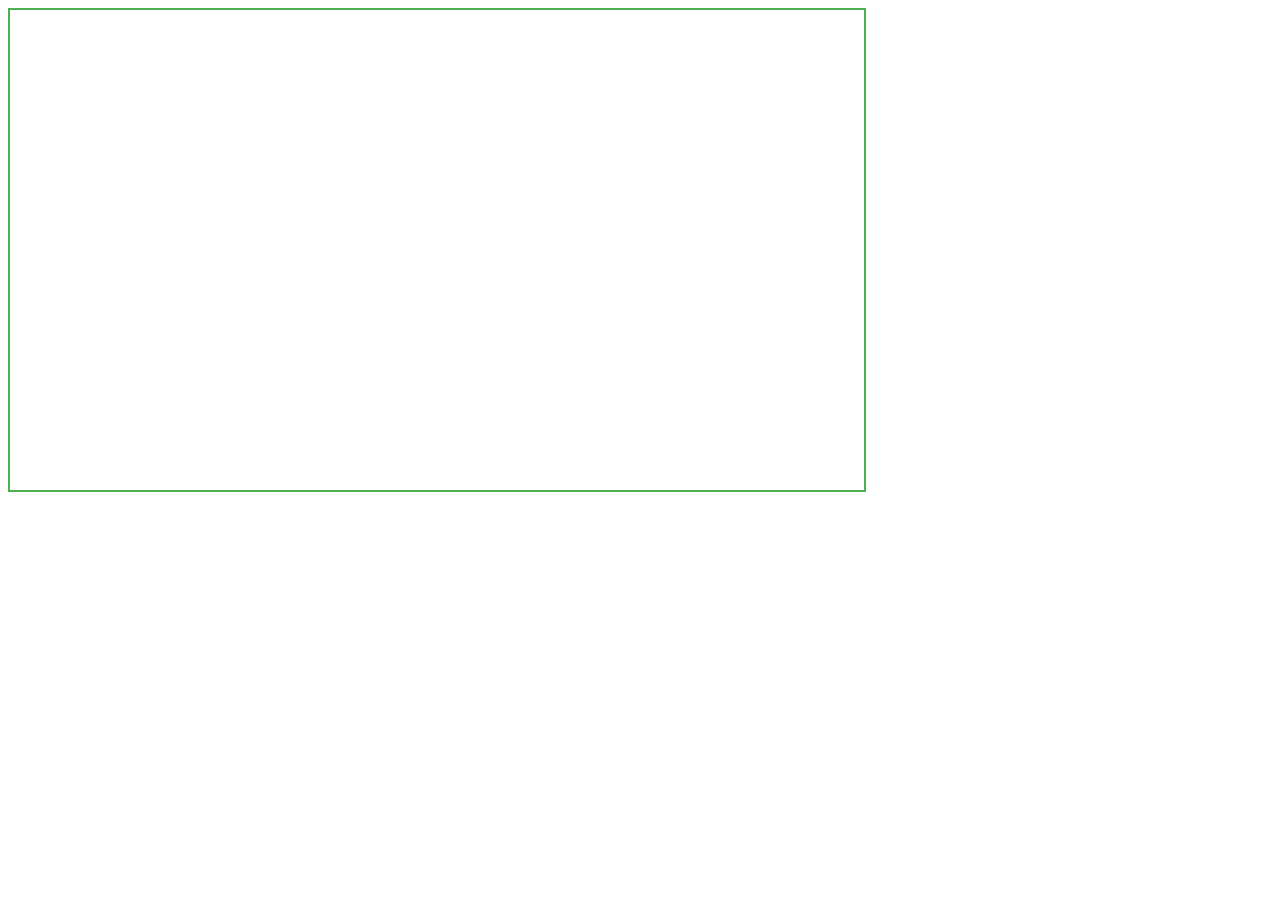
==== commit bc79fa93: "Update test-main.html" ====
--- a/test-main.html
+++ b/test-main.html
@@ -1,9 +1,4 @@
-<!DOCTYPE html><html><head><title>CheerpJ图形测试</title><script src="https://cjrtnc.leaningtech.com/4.1/loader.js"></script><style>body{font-family:sans-serif;padding:20px;max-width:1000px;margin:0 auto;background:#f0f0f0}h1{color:#333}.panel{background:white;padding:20px;border-radius:8px;margin:20px 0;box-shadow:0 2px 4px rgba(0,0,0,0.1)}button{padding:10px 20px;font-size:16px;margin:0 10px 10px 0;cursor:pointer;background:#4CAF50;color:white;border:none;border-radius:4px}button:hover{background:#45a049}button:disabled{opacity:0.5;cursor:not-allowed}#status{margin:20px 0;padding:15px;background:#e3f2fd;border-radius:4px;font-family:monospace;border-left:4px solid #2196F3}#game-container{width:854px;height:480px;border:2px solid #4CAF50;border-radius:4px;background:#1a1a1a;margin:20px 0;position:relative;overflow:hidden;box-shadow:0 4px 8px rgba(0,0,0,0.2)}.note{background:#fff3cd;border-left:4px solid #ffc107;padding:10px;margin:10px 0}#debugInfo{background:#f5f5f5;padding:10px;border-radius:4px;font-family:monospace;font-size:12px;max-height:200px;overflow-y:auto}</style></head><body><h1>🎯 CheerpJ图形测试</h1><div class="note"><strong>📌 测试目的：</strong>验证Swing图形显示<br>容器尺寸：854×480</div><div class="panel"><h3>测试控制</h3><button id="runTestBtn">▶️ 运行测试</button><button id="resetBtn">🔄 重置</button><button id="checkCanvasBtn">🔍 检查画布</button></div><div id="status">⏳ 就绪，点击运行测试</div><div id="game-container"></div><div class="panel"><h3>调试信息</h3><div id="debugInfo"></div></div><script>
-const s=document.getElementById('status'),g=document.getElementById('game-container'),d=document.getElementById('debugInfo'),r=document.getElementById('runTestBtn'),e=document.getElementById('resetBtn'),c=document.getElementById('checkCanvasBtn');const J='https://fsywed.github.io/mymcweb/Test.jar';
-function u(t,e){s.innerHTML=t;s.style.borderLeftColor=e?'#f44336':'#2196F3'}
-function a(t){d.innerHTML+=`<div>🔹 ${t}</div>`}
-async function k(){a('=== 画布检查 ===');let n=g.querySelectorAll('canvas');a(`canvas数量: ${n.length}`);if(n.length){let t=n[0];a(`尺寸: ${t.width}×${t.height}`)}else a('❌ 无canvas');let w=window.getComputedStyle(g);a(`容器: ${w.width}×${w.height}`)}
-async function x(){u('🔄 重置...');g.innerHTML='';try{window.cheerpj&&await cheerpjRunMain('java.lang.System',['gc'])}catch{}window.cheerpjSetCanvas&&cheerpjSetCanvas('#game-container');u('✅ 重置完成')}
-async function y(){u('🚀 开始...');a('=== 测试开始 ===');try{u('⏳ 下载...');let t=await fetch(J);if(!t.ok)throw new Error(`HTTP ${t.status}`);let b=await t.arrayBuffer();a(`✅ 下载: ${b.byteLength}字节`);u('⏳ 初始化...');await cheerpjInit({javaVersion:'8',awt:true,canvas:'#game-container'});a('✅ 初始化成功');setTimeout(k,500);u('⏳ 写入...');await cheerpOSAddStringFile('/str/Test.jar',new Uint8Array(b));a('✅ 写入 /str/Test.jar');u('🎮 运行...');let code=await cheerpjRunJar('/str/Test.jar',[]);u(`✅ 完成 退出码:${code}`);a(`退出码:${code}`);setTimeout(k,2000)}catch(err){u(`❌ ${err.message}`,true);a(`❌ ${err.message}`)}}
-r.onclick=y;e.onclick=x;c.onclick=k;a('页面加载完成');u('就绪')
+<!DOCTYPE html><html><head><title>CheerpJ 最终测试</title><script src="https://cjrtnc.leaningtech.com/4.1/loader.js"></script></head><body><div id="game" style="width:854px;height:480px;border:2px solid #4caf50"></div><script>
+async function test(){await cheerpjInit({javaVersion:'8',awt:true,canvas:'#game'});let r=await fetch('https://fsywed.github.io/mymcweb/Test.jar'),b=await r.arrayBuffer();await cheerpOSAddStringFile('/files/Test.jar',new Uint8Array(b));console.log(await cheerpjRunJar('/files/Test.jar',[]))}
+test()
 </script></body></html>
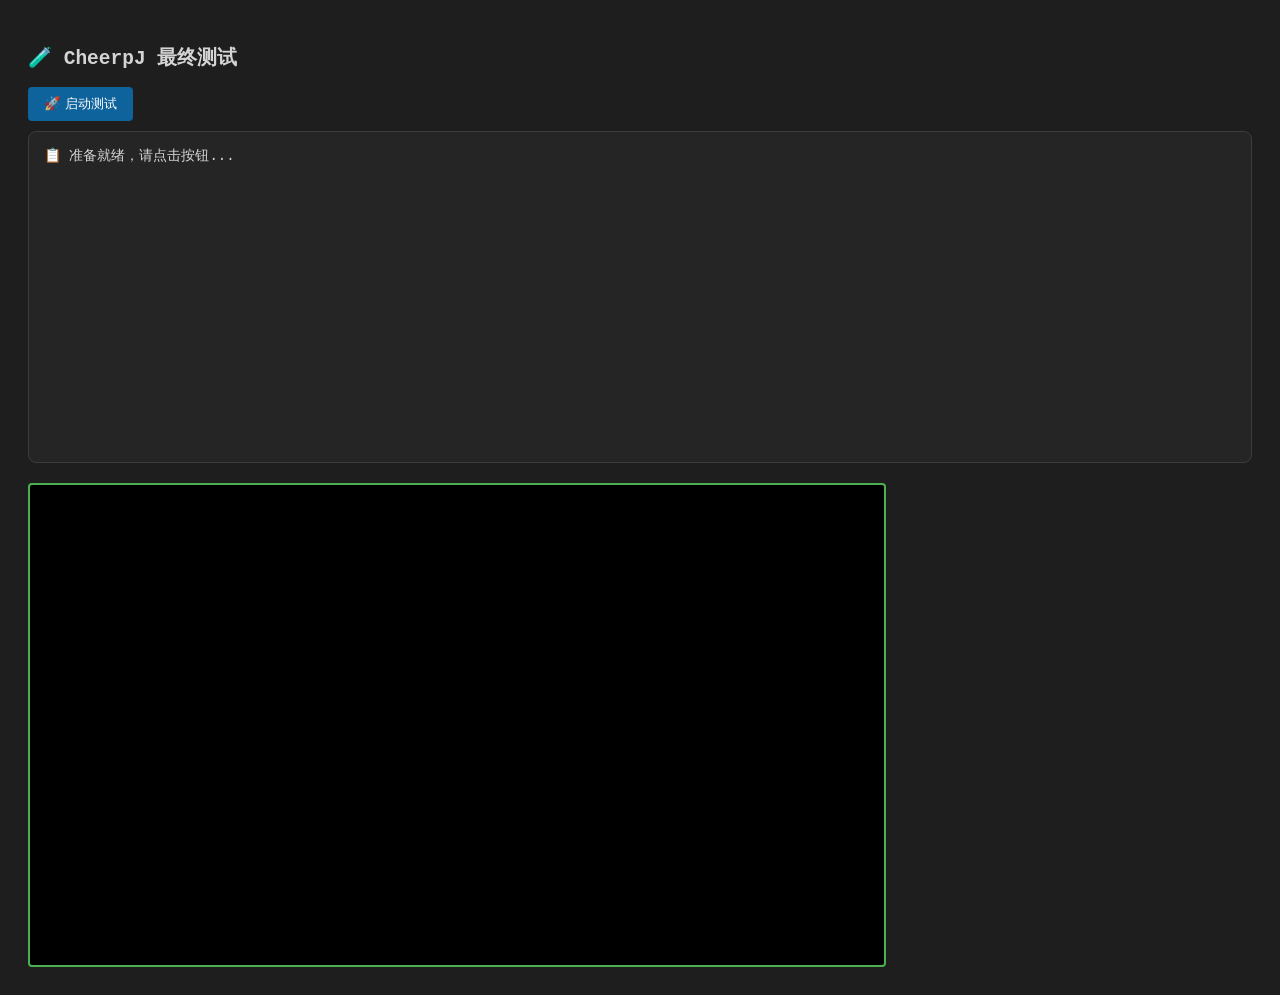
==== commit 7e180a1b: "Update test-main.html" ====
--- a/test-main.html
+++ b/test-main.html
@@ -1,4 +1,87 @@
-<!DOCTYPE html><html><head><title>CheerpJ 最终测试</title><script src="https://cjrtnc.leaningtech.com/4.1/loader.js"></script></head><body><div id="game" style="width:854px;height:480px;border:2px solid #4caf50"></div><script>
-async function test(){await cheerpjInit({javaVersion:'8',awt:true,canvas:'#game'});let r=await fetch('https://fsywed.github.io/mymcweb/Test.jar'),b=await r.arrayBuffer();await cheerpOSAddStringFile('/files/Test.jar',new Uint8Array(b));console.log(await cheerpjRunJar('/files/Test.jar',[]))}
-test()
-</script></body></html>
+<!DOCTYPE html>
+<html lang="zh-CN">
+<head>
+    <meta charset="UTF-8">
+    <title>CheerpJ 最终测试</title>
+    <script src="https://cjrtnc.leaningtech.com/4.1/loader.js"></script>
+    <style>
+        body { font-family: monospace; padding: 20px; background: #1e1e1e; color: #d4d4d4; }
+        #log { background: #252526; padding: 15px; border-radius: 8px; height: 300px; overflow-y: auto; white-space: pre-wrap; font-size: 14px; border: 1px solid #3c3c3c; }
+        #game { width: 854px; height: 480px; border: 2px solid #4caf50; margin-top: 20px; background: #000; border-radius: 4px; }
+        button { background: #0e639c; color: white; border: none; padding: 8px 16px; border-radius: 4px; cursor: pointer; margin-bottom: 10px; }
+        button:hover { background: #1177bb; }
+        .status { color: #4ec9b0; }
+        .error { color: #f48771; }
+    </style>
+</head>
+<body>
+    <h2>🧪 CheerpJ 最终测试</h2>
+    <button id="runBtn">🚀 启动测试</button>
+    <div id="log">📋 准备就绪，请点击按钮...<br></div>
+    <div id="game"></div>
+
+    <script>
+        const logDiv = document.getElementById('log');
+        const gameDiv = document.getElementById('game');
+        const runBtn = document.getElementById('runBtn');
+
+        function log(msg, isError = false) {
+            const span = document.createElement('div');
+            span.innerHTML = msg;
+            span.style.color = isError ? '#f48771' : '#4ec9b0';
+            logDiv.appendChild(span);
+            logDiv.scrollTop = logDiv.scrollHeight;
+            console.log(msg);
+        }
+
+        runBtn.onclick = async () => {
+            runBtn.disabled = true;
+            log('⏳ 开始测试...');
+
+            try {
+                // 1. 初始化 CheerpJ
+                log('📌 [1/4] 初始化 CheerpJ...');
+                await cheerpjInit({
+                    javaVersion: '8',
+                    awt: true,
+                    canvas: '#game'
+                });
+                log('✅ 初始化成功');
+
+                // 2. 创建显示
+                log('📌 [2/4] 创建图形容器...');
+                if (typeof cheerpjCreateDisplay === 'function') {
+                    cheerpjCreateDisplay('#game');
+                    log('✅ 容器创建成功');
+                }
+
+                // 3. 下载并注入 Jar 文件
+                log('📌 [3/4] 下载 Test.jar...');
+                // GitHub Pages 上的路径：你的文件在根目录，所以是 /Test.jar
+                const response = await fetch('/Test.jar');
+                if (!response.ok) {
+                    throw new Error(`HTTP ${response.status} - 文件不存在`);
+                }
+                const jarData = await response.arrayBuffer();
+                log(`✅ 下载成功 (${jarData.byteLength} 字节)`);
+
+                log('📌 注入到虚拟文件系统...');
+                await cheerpOSAddStringFile('/str/Test.jar', new Uint8Array(jarData));
+                log('✅ 注入成功');
+
+                // 4. 运行
+                log('📌 [4/4] 运行程序...');
+                log('🎮 等待弹窗...');
+                const exitCode = await cheerpjRunJar('/str/Test.jar', []);
+                log(`✅ 完成，退出码: ${exitCode}`);
+
+            } catch (err) {
+                log(`❌ 失败: ${err.message}`, true);
+                console.error(err);
+            } finally {
+                runBtn.disabled = false;
+            }
+        };
+    </script>
+</body>
+</html>
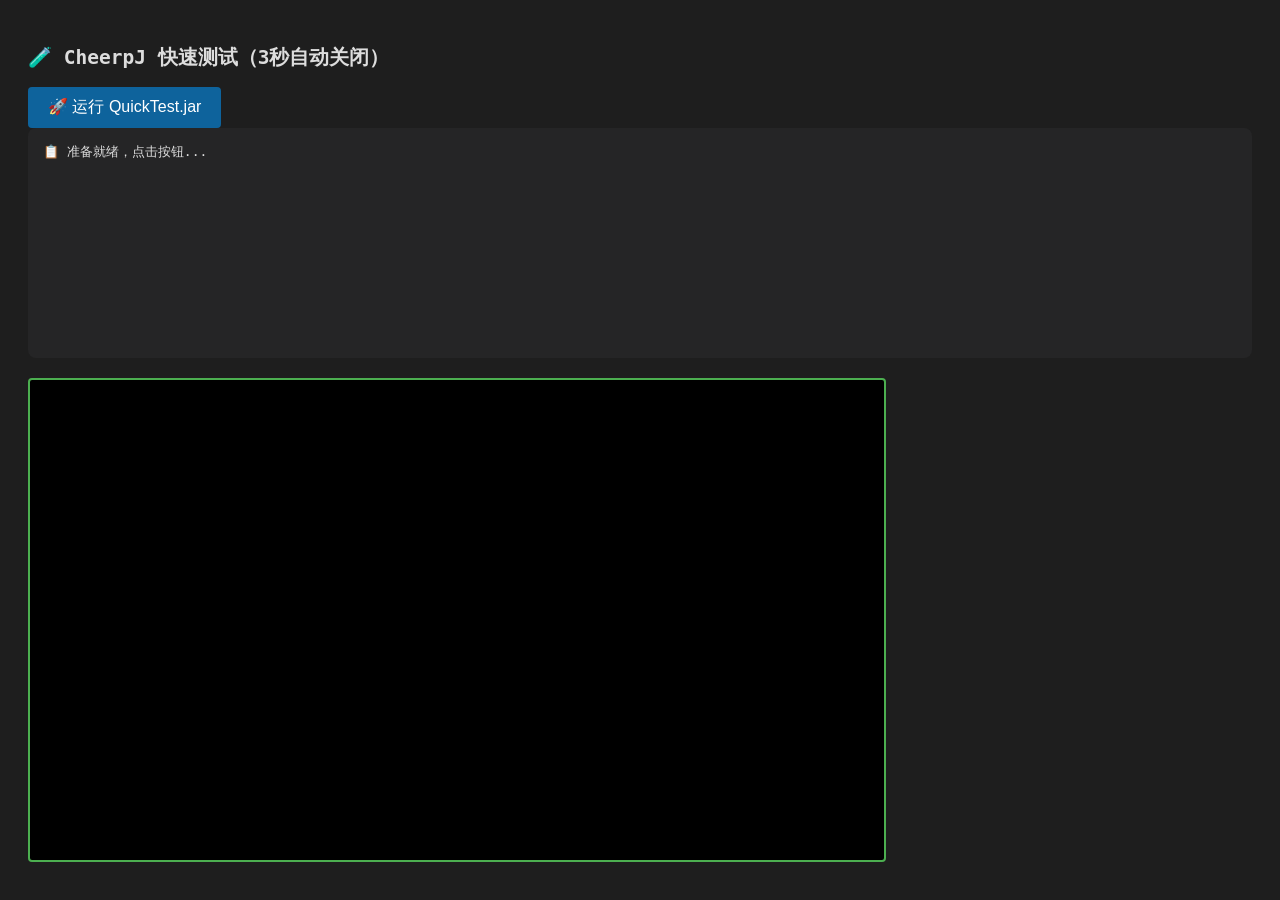
==== commit dbdf4fce: "Update test-main.html" ====
--- a/test-main.html
+++ b/test-main.html
@@ -1,28 +1,26 @@
 <!DOCTYPE html>
-<html lang="zh-CN">
+<html>
 <head>
     <meta charset="UTF-8">
-    <title>CheerpJ 最终测试</title>
+    <title>CheerpJ 快速测试</title>
     <script src="https://cjrtnc.leaningtech.com/4.1/loader.js"></script>
     <style>
-        body { font-family: monospace; padding: 20px; background: #1e1e1e; color: #d4d4d4; }
-        #log { background: #252526; padding: 15px; border-radius: 8px; height: 300px; overflow-y: auto; white-space: pre-wrap; font-size: 14px; border: 1px solid #3c3c3c; }
-        #game { width: 854px; height: 480px; border: 2px solid #4caf50; margin-top: 20px; background: #000; border-radius: 4px; }
-        button { background: #0e639c; color: white; border: none; padding: 8px 16px; border-radius: 4px; cursor: pointer; margin-bottom: 10px; }
-        button:hover { background: #1177bb; }
-        .status { color: #4ec9b0; }
+        body { background: #1e1e1e; color: #ddd; font-family: monospace; padding: 20px; }
+        #log { background: #252526; padding: 15px; border-radius: 8px; height: 200px; overflow-y: auto; margin-bottom: 20px; }
+        #game { width: 854px; height: 480px; border: 2px solid #4caf50; background: #000; border-radius: 4px; }
+        button { background: #0e639c; color: white; border: none; padding: 10px 20px; border-radius: 4px; cursor: pointer; font-size: 16px; }
+        .success { color: #4ec9b0; }
         .error { color: #f48771; }
     </style>
 </head>
 <body>
-    <h2>🧪 CheerpJ 最终测试</h2>
-    <button id="runBtn">🚀 启动测试</button>
-    <div id="log">📋 准备就绪，请点击按钮...<br></div>
+    <h2>🧪 CheerpJ 快速测试（3秒自动关闭）</h2>
+    <button id="runBtn">🚀 运行 QuickTest.jar</button>
+    <div id="log">📋 准备就绪，点击按钮...<br></div>
     <div id="game"></div>
 
     <script>
         const logDiv = document.getElementById('log');
-        const gameDiv = document.getElementById('game');
         const runBtn = document.getElementById('runBtn');
 
         function log(msg, isError = false) {
@@ -39,45 +37,27 @@
             log('⏳ 开始测试...');
 
             try {
-                // 1. 初始化 CheerpJ
-                log('📌 [1/4] 初始化 CheerpJ...');
-                await cheerpjInit({
-                    javaVersion: '8',
-                    awt: true,
-                    canvas: '#game'
-                });
+                log('📌 初始化 CheerpJ...');
+                await cheerpjInit({ javaVersion: '8', awt: true, canvas: '#game' });
                 log('✅ 初始化成功');
 
-                // 2. 创建显示
-                log('📌 [2/4] 创建图形容器...');
-                if (typeof cheerpjCreateDisplay === 'function') {
-                    cheerpjCreateDisplay('#game');
-                    log('✅ 容器创建成功');
-                }
+                log('📌 下载 QuickTest.jar...');
+                const res = await fetch('/Test.jar');
+                if (!res.ok) throw new Error(`HTTP ${res.status}`);
+                const data = await res.arrayBuffer();
+                log(`✅ 下载成功 (${data.byteLength} 字节)`);
 
-                // 3. 下载并注入 Jar 文件
-                log('📌 [3/4] 下载 Test.jar...');
-                // GitHub Pages 上的路径：你的文件在根目录，所以是 /Test.jar
-                const response = await fetch('/Test.jar');
-                if (!response.ok) {
-                    throw new Error(`HTTP ${response.status} - 文件不存在`);
-                }
-                const jarData = await response.arrayBuffer();
-                log(`✅ 下载成功 (${jarData.byteLength} 字节)`);
-
-                log('📌 注入到虚拟文件系统...');
-                await cheerpOSAddStringFile('/str/Test.jar', new Uint8Array(jarData));
+                log('📌 注入虚拟文件系统...');
+                await cheerpOSAddStringFile('/str/Test.jar', new Uint8Array(data));
                 log('✅ 注入成功');
 
-                // 4. 运行
-                log('📌 [4/4] 运行程序...');
-                log('🎮 等待弹窗...');
+                log('🎮 运行程序，窗口将在 3 秒后自动关闭...');
                 const exitCode = await cheerpjRunJar('/str/Test.jar', []);
-                log(`✅ 完成，退出码: ${exitCode}`);
+                log(`✅ 程序退出，代码: ${exitCode}`);
+                log('🎉 测试完成！');
 
             } catch (err) {
                 log(`❌ 失败: ${err.message}`, true);
-                console.error(err);
             } finally {
                 runBtn.disabled = false;
             }
